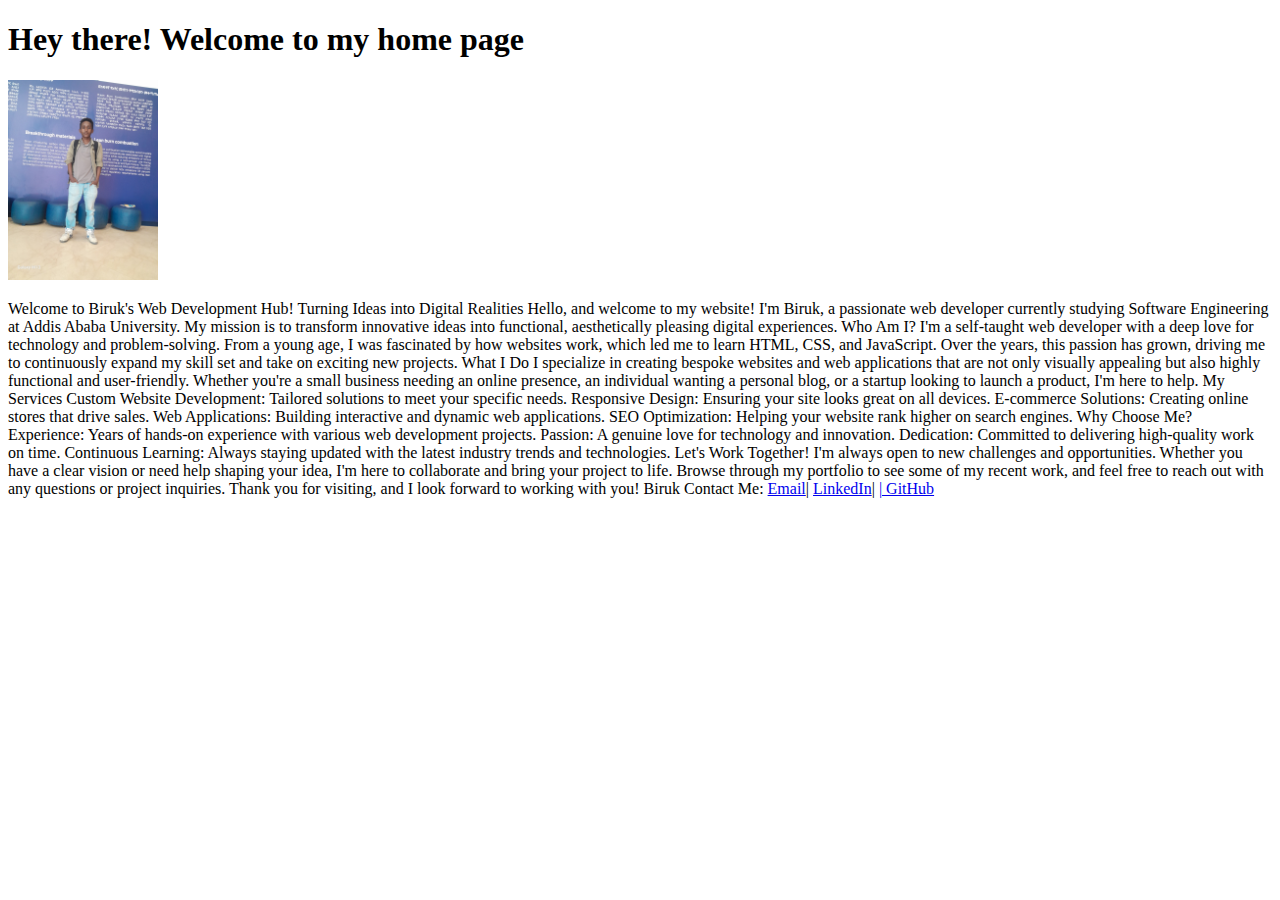
==== home.html @ 1b62c2b1 "Add files via upload" ====
<!DOCTYPE html>
<html>
    <header>
        
        <h1>Hey there! Welcome to my home page</h1>

        
    </header>
    <main>
        <img src="bura.jpg" height="200">
        <p>
            Welcome to Biruk's Web Development Hub!
Turning Ideas into Digital Realities
Hello, and welcome to my website! I'm Biruk, a passionate web developer currently studying Software Engineering at Addis Ababa University. My mission is to transform innovative ideas into functional, aesthetically pleasing digital experiences.

Who Am I?
I'm a self-taught web developer with a deep love for technology and problem-solving. From a young age, I was fascinated by how websites work, which led me to learn HTML, CSS, and JavaScript. Over the years, this passion has grown, driving me to continuously expand my skill set and take on exciting new projects.

What I Do
I specialize in creating bespoke websites and web applications that are not only visually appealing but also highly functional and user-friendly. Whether you're a small business needing an online presence, an individual wanting a personal blog, or a startup looking to launch a product, I'm here to help.

My Services
Custom Website Development: Tailored solutions to meet your specific needs.
Responsive Design: Ensuring your site looks great on all devices.
E-commerce Solutions: Creating online stores that drive sales.
Web Applications: Building interactive and dynamic web applications.
SEO Optimization: Helping your website rank higher on search engines.
Why Choose Me?
Experience: Years of hands-on experience with various web development projects.
Passion: A genuine love for technology and innovation.
Dedication: Committed to delivering high-quality work on time.
Continuous Learning: Always staying updated with the latest industry trends and technologies.
Let's Work Together!
I'm always open to new challenges and opportunities. Whether you have a clear vision or need help shaping your idea, I'm here to collaborate and bring your project to life. Browse through my portfolio to see some of my recent work, and feel free to reach out with any questions or project inquiries.

Thank you for visiting, and I look forward to working with you!

Biruk

Contact Me: <a href="mainto: bseyoum003@gmail.com">Email</a>|   <a href="https://www.linkedin.com/in/biruk-seyoum-b0b609299/"> LinkedIn</a>| <a href="https://github.com/">| GitHub</a>

        </p>

    </main>
</html>
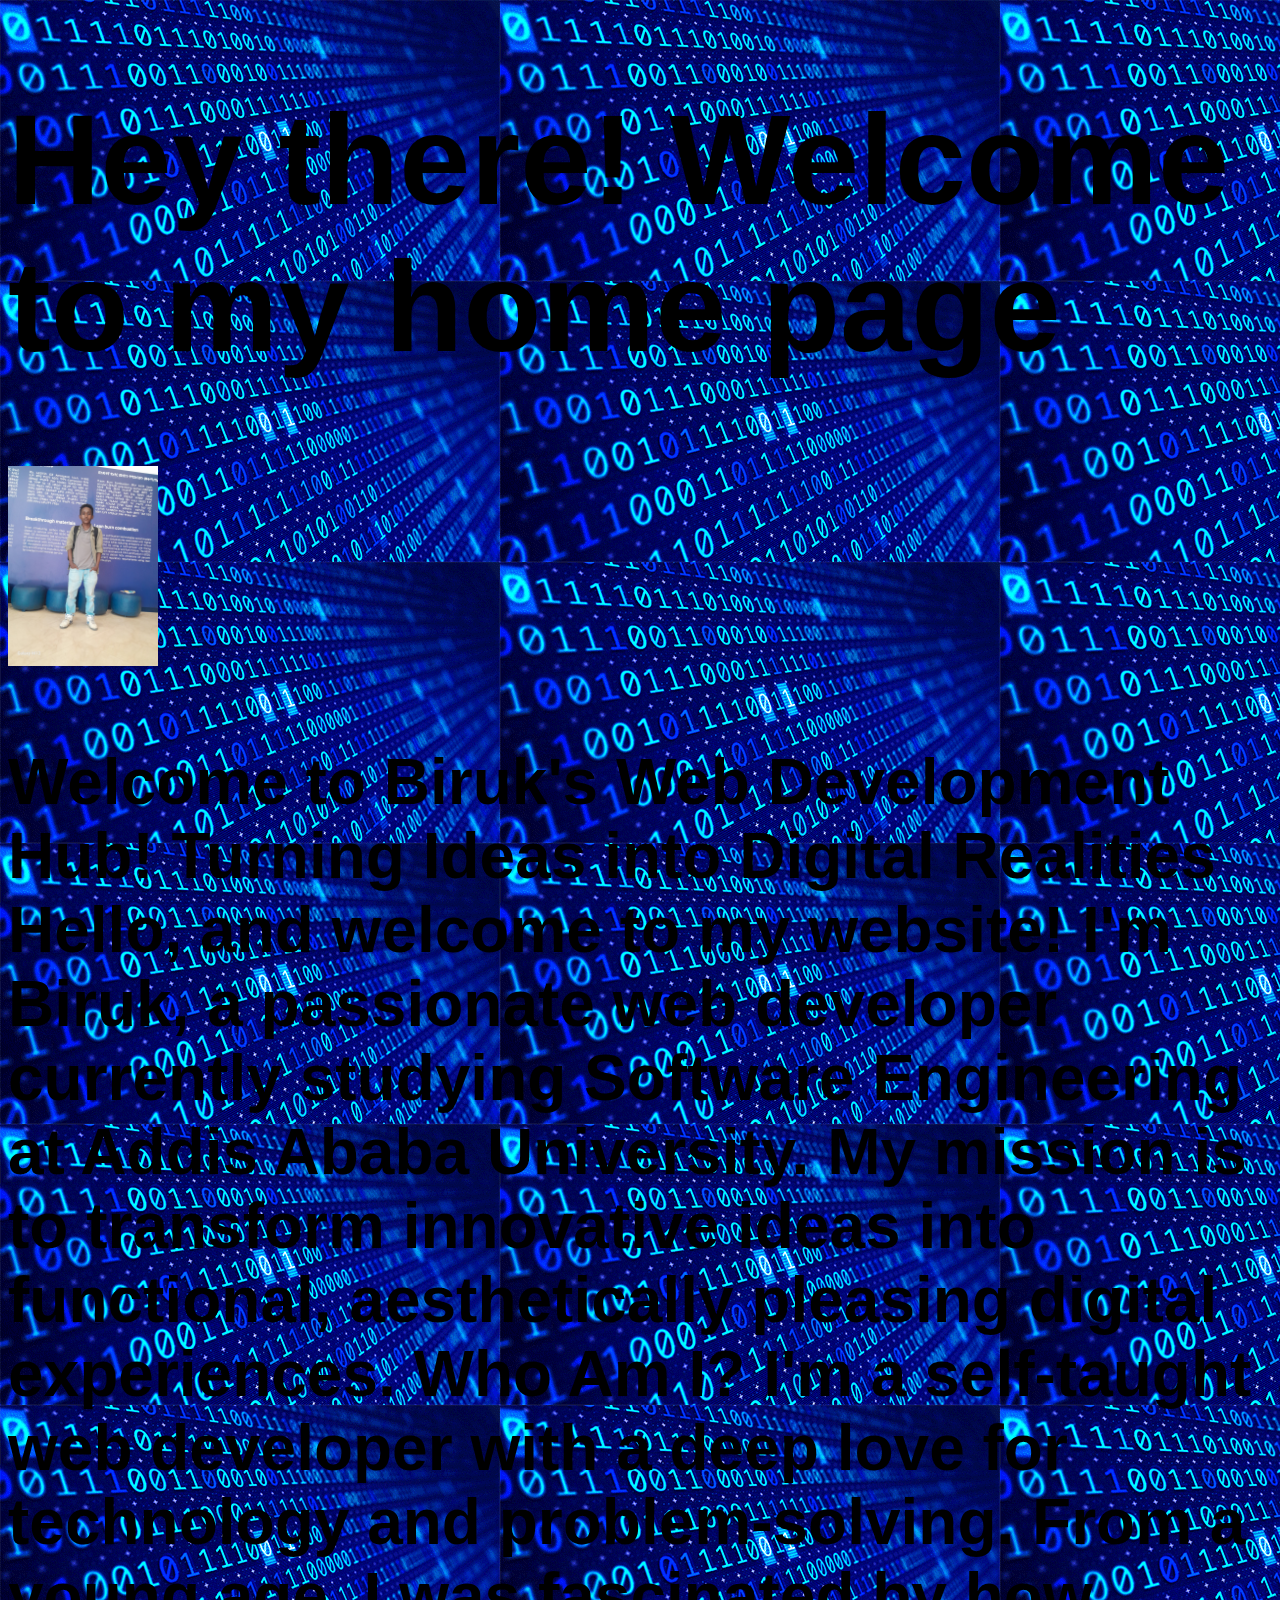
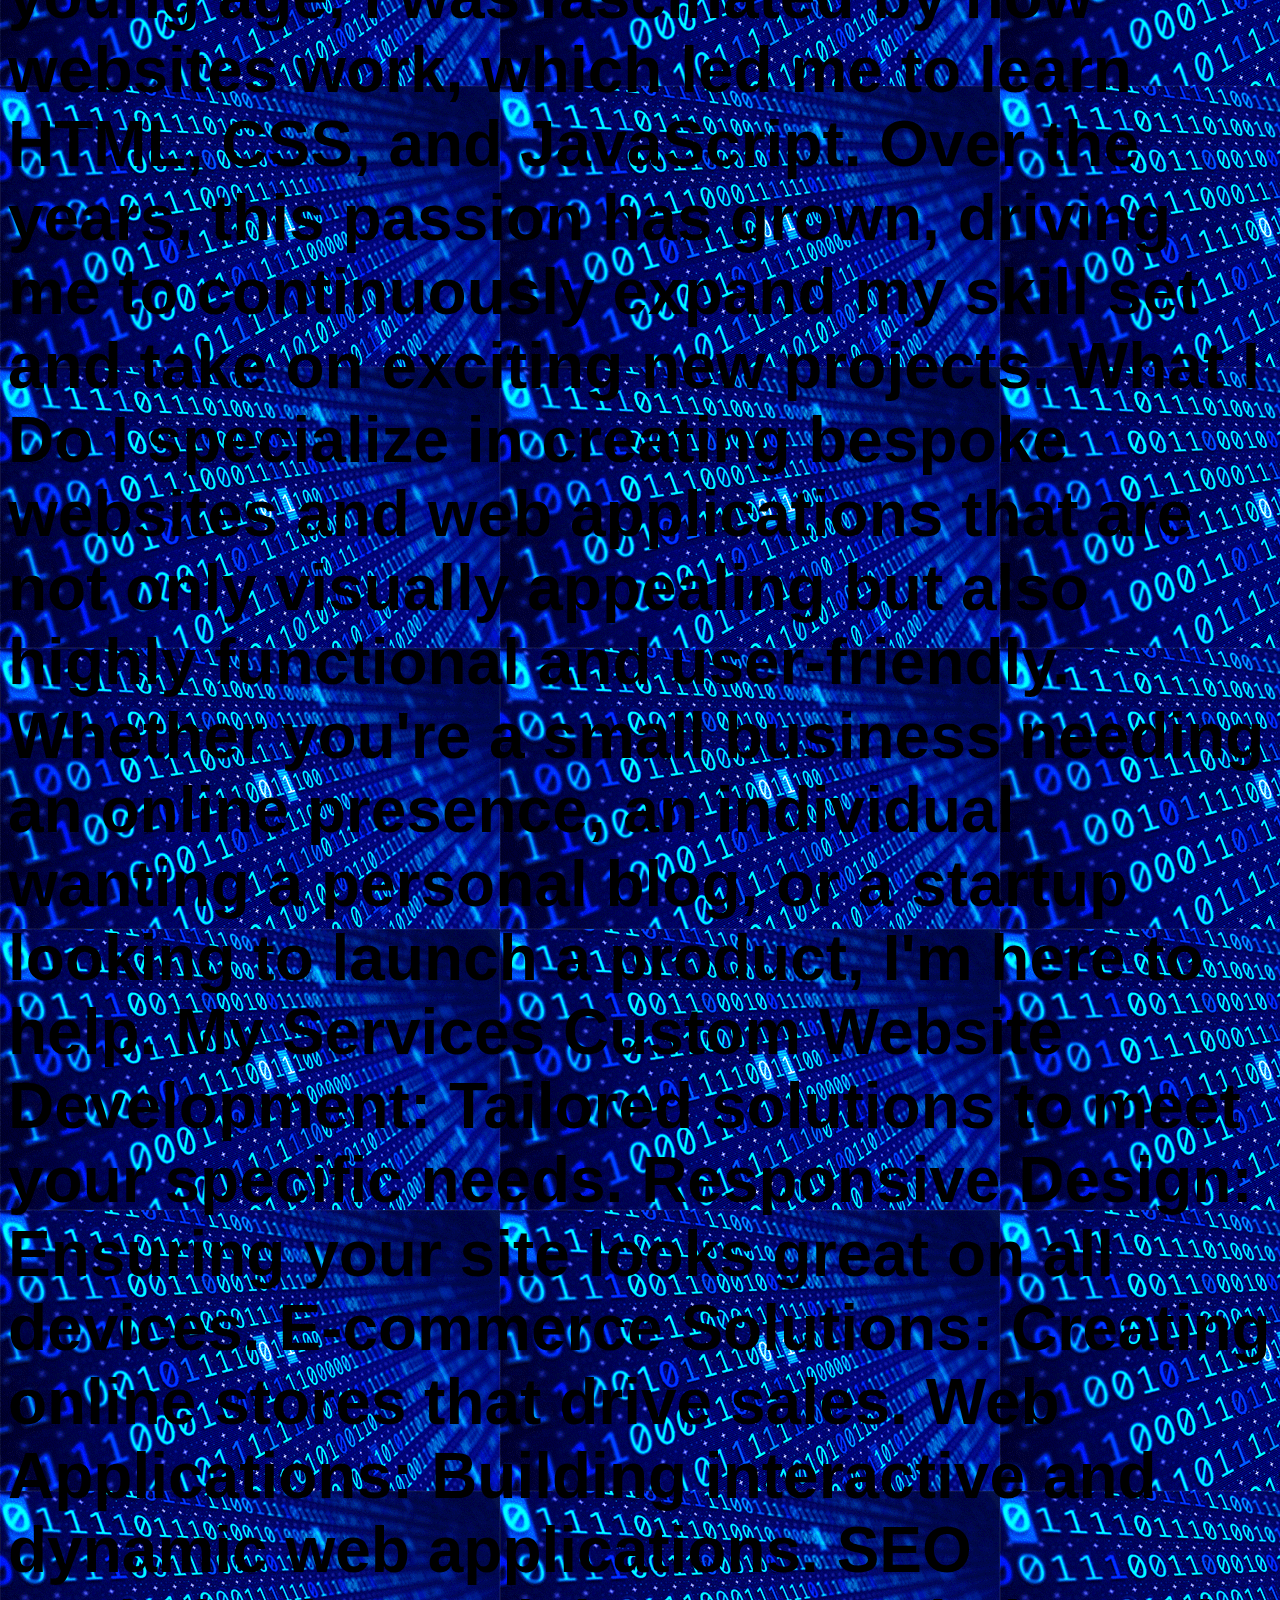
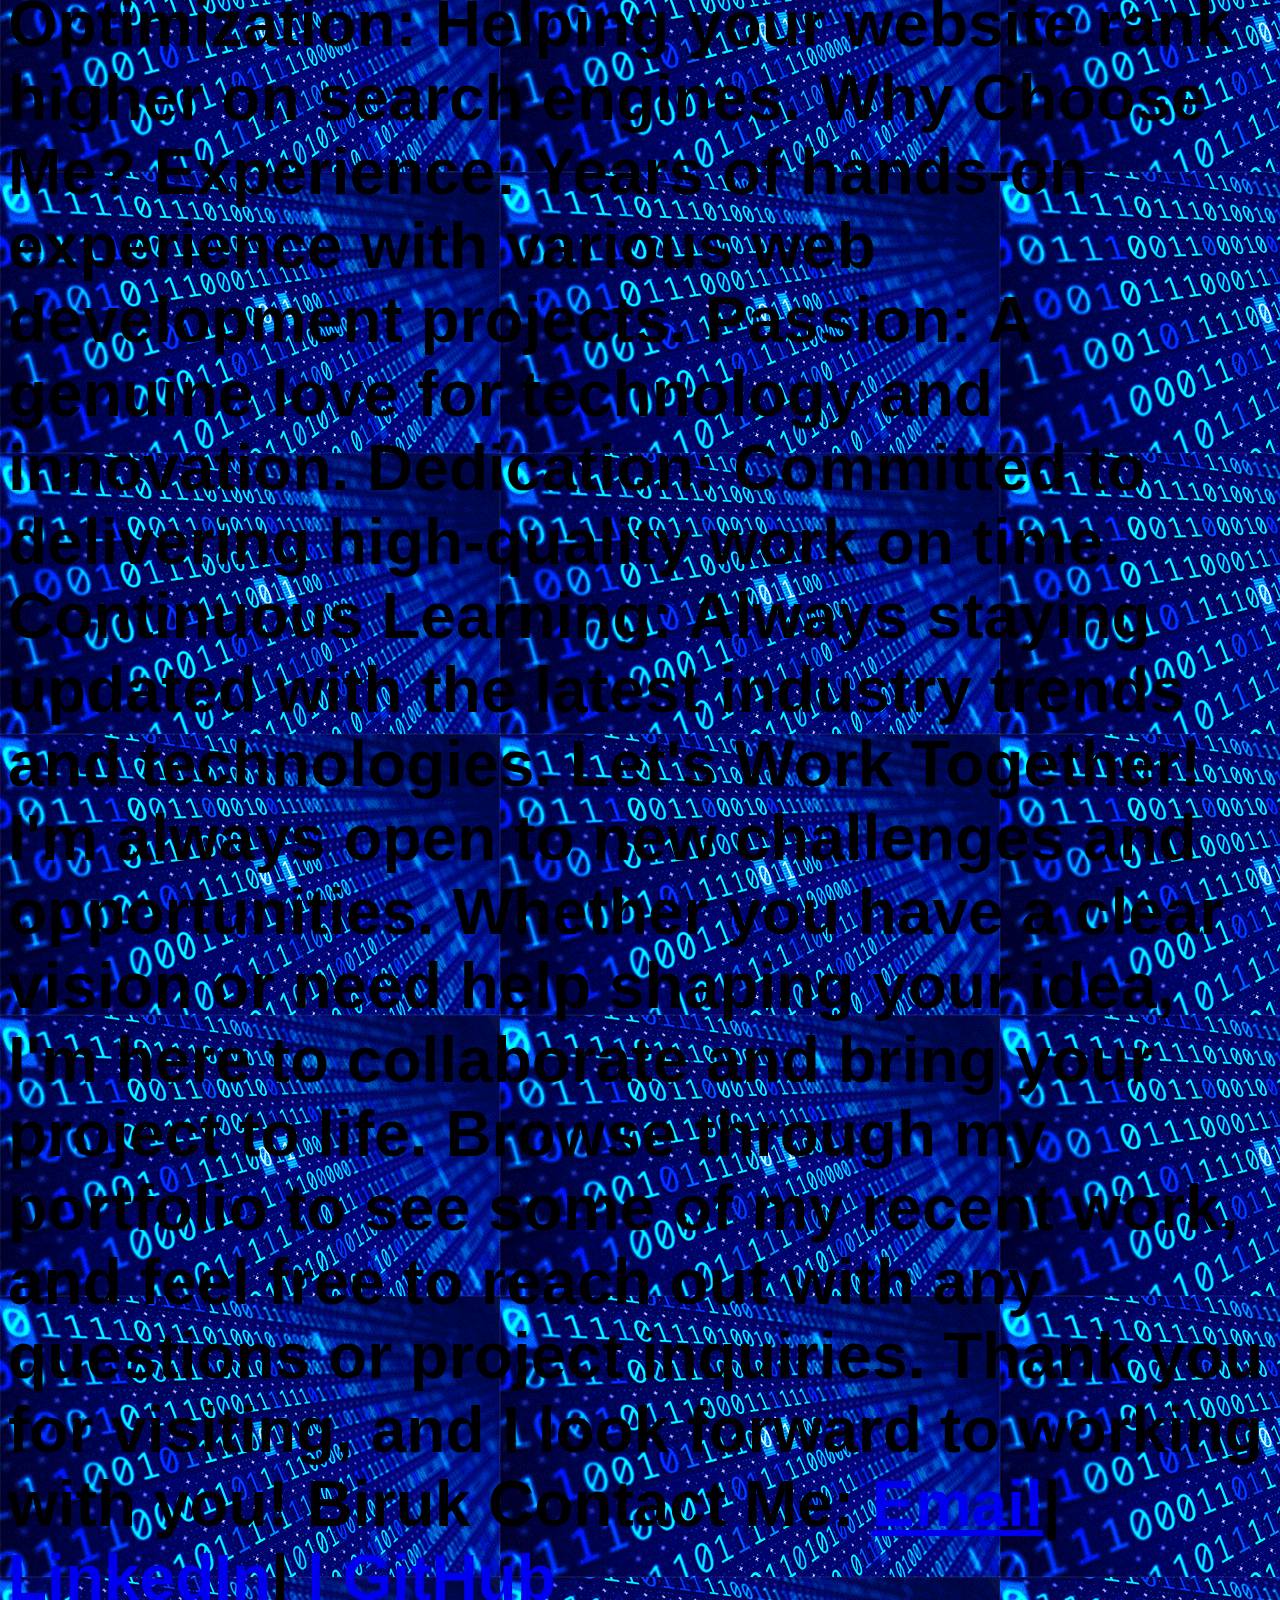
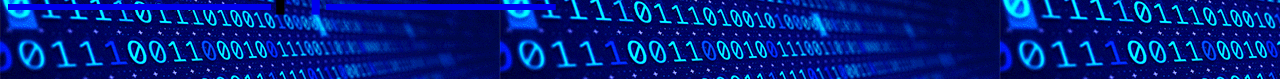
==== commit 6d9f4572: "Update home.html" ====
--- a/home.html
+++ b/home.html
@@ -3,6 +3,7 @@
     <header>
         
         <h1>Hey there! Welcome to my home page</h1>
+        <link rel="stylesheet" href="rr.css">
 
         
     </header>
@@ -42,4 +43,4 @@
         </p>
 
     </main>
-</html>+</html>
--- a/rr.css
+++ b/rr.css
@@ -0,0 +1,6 @@
+body{
+    background-image: url("back.gif");
+    font-size: 4em;
+    font-family: sans-serif;
+    font-weight: 600;
+}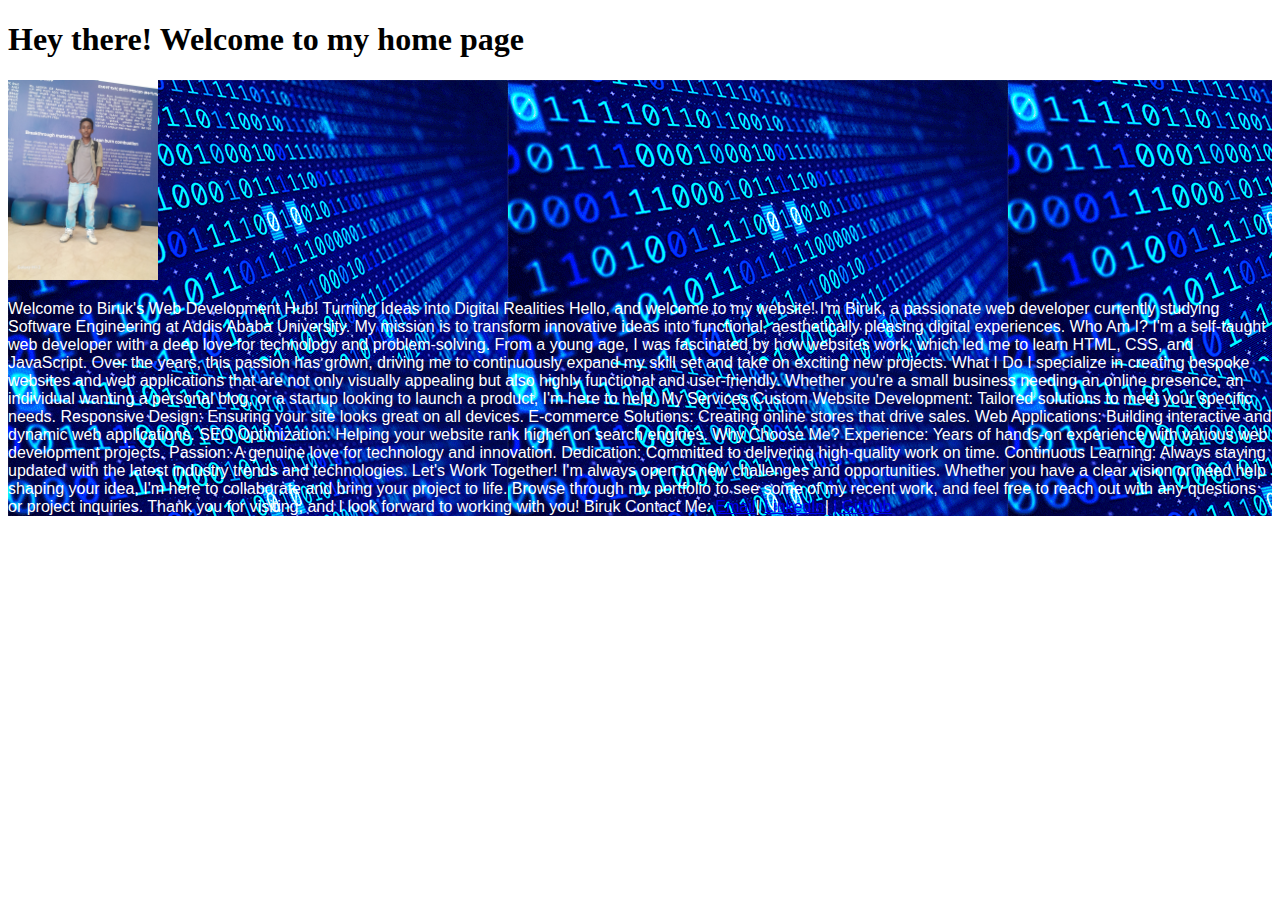
==== commit 73482b20: "Update home.html" ====
--- a/home.html
+++ b/home.html
@@ -9,7 +9,7 @@
     </header>
     <main>
         <img src="bura.jpg" height="200">
-        <p>
+        <p id="bura">
             Welcome to Biruk's Web Development Hub!
 Turning Ideas into Digital Realities
 Hello, and welcome to my website! I'm Biruk, a passionate web developer currently studying Software Engineering at Addis Ababa University. My mission is to transform innovative ideas into functional, aesthetically pleasing digital experiences.
--- a/rr.css
+++ b/rr.css
@@ -1,6 +1,7 @@
-body{
+main{
     background-image: url("back.gif");
-    font-size: 4em;
+    color: white;
+   
     font-family: sans-serif;
-    font-weight: 600;
-}+  
+}
